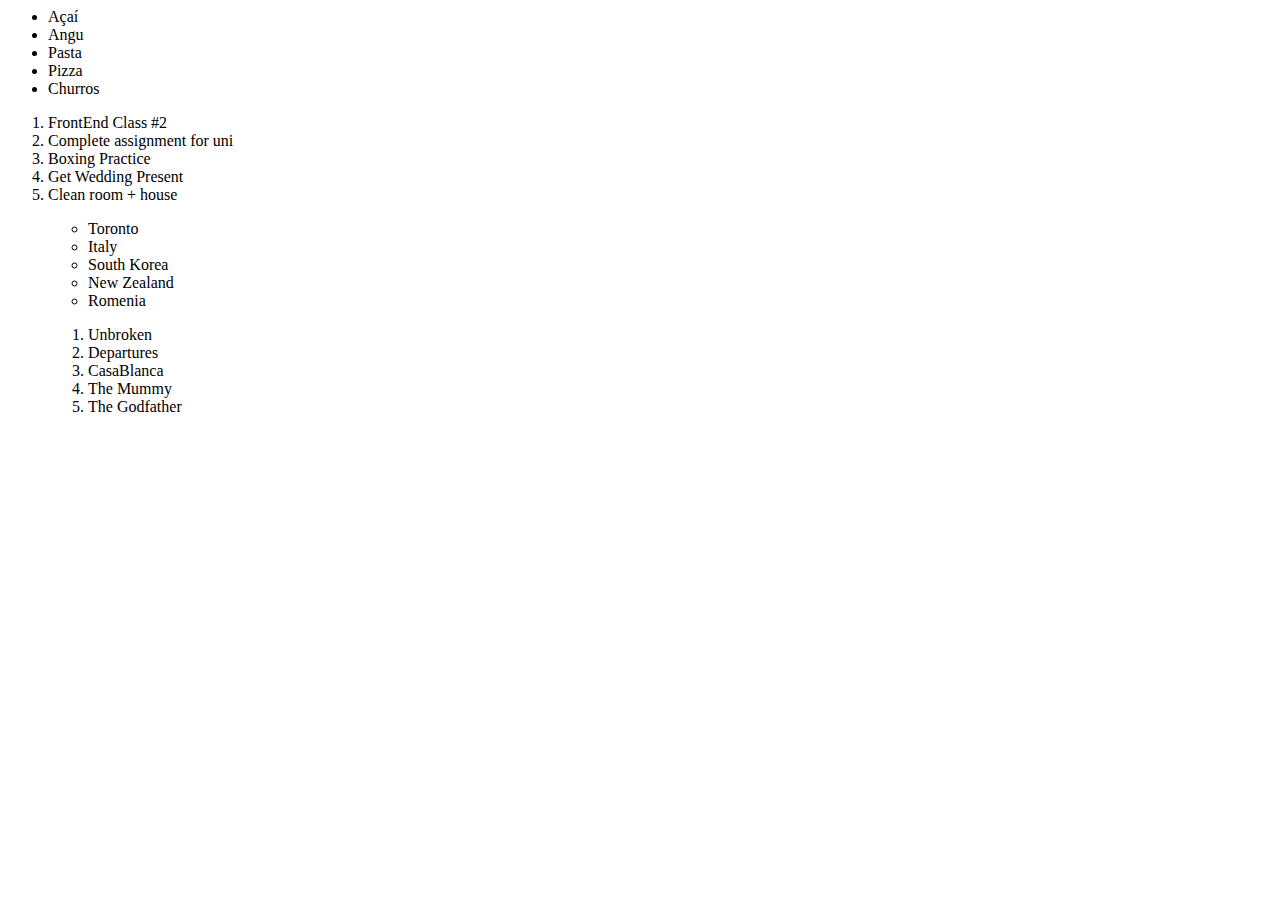
==== lists/index.html @ 8c854457 "Add files via upload" ====
<html <!DOCTYPE html>

<html>
<head>
        <meta charset="utf-8">
        <meta http-equiv="X-UA-Compatible" content="IE=edge">
        <title>Shopping List - My Favorite Foods</title>
        <meta name="description" content="">
        <meta name="viewport" content="width=device-width, initial-scale=1">
        <link rel="stylesheet" href="">
</head>
<body>
<ul>
    <li>Açaí</li>
    <li>Angu</li>
    <li>Pasta</li>
    <li>Pizza</li>
    <li>Churros</li>
</ul>

<ol>
    <li>FrontEnd Class #2</li>
    <li>Complete assignment for uni</li>
    <li>Boxing Practice</li>
    <li>Get Wedding Present</li>
    <li>Clean room + house</li>
</ol>

<ol>
    <ul>
        <li>Toronto</li>
        <li>Italy</li>
        <li>South Korea</li>
        <li>New Zealand</li>
        <li>Romenia</li>
    </ul>
</ol>

<ul>
    <ol>
        <li>Unbroken</li>
        <li>Departures</li>
        <li>CasaBlanca</li>
        <li>The Mummy</li>
        <li>The Godfather</li>
    </ol>
</ul>

        <script src="" async defer></script>
</body>
</html>
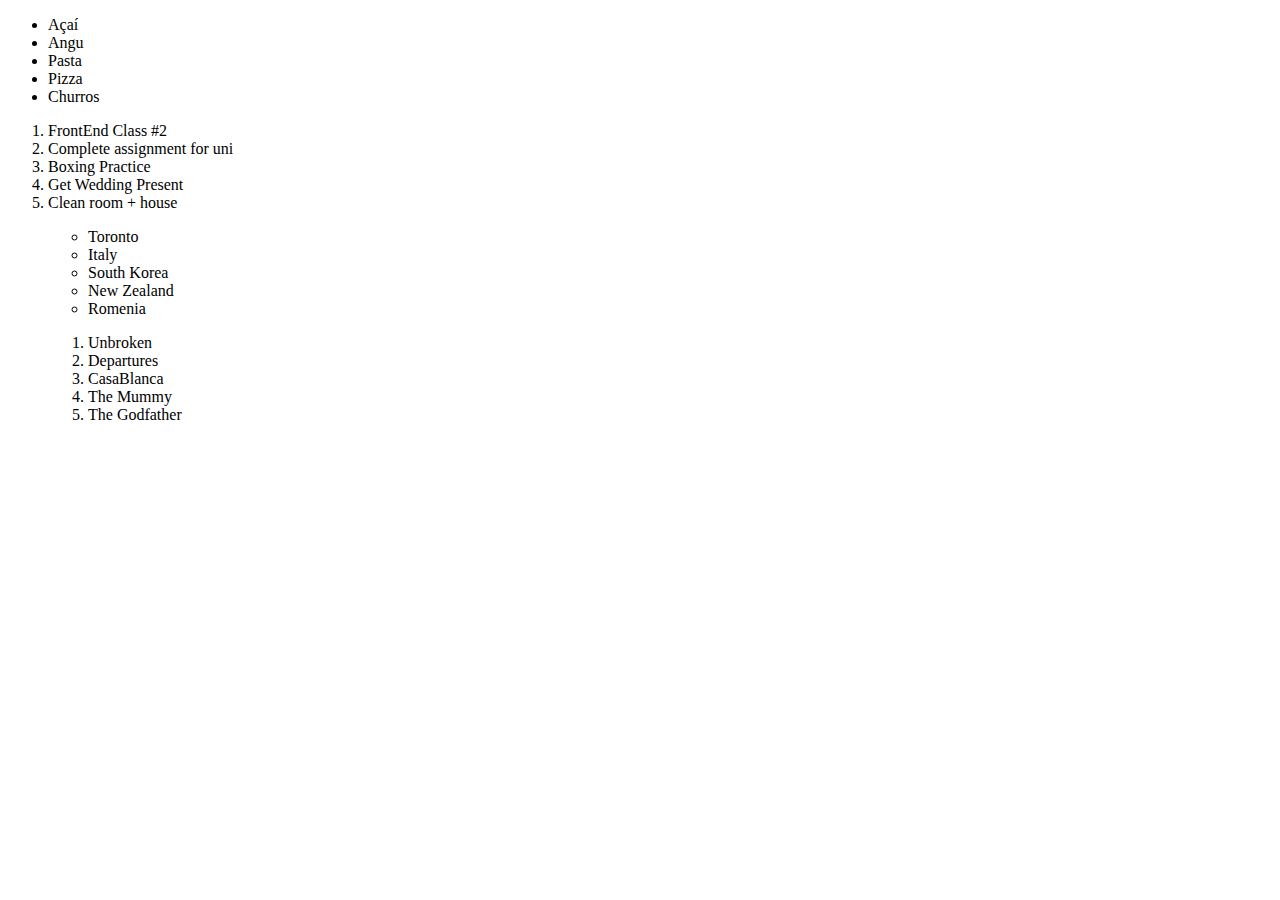
==== commit bdb5f22f: "Update index.html" ====
--- a/lists/index.html
+++ b/lists/index.html
@@ -1,4 +1,4 @@
-<html <!DOCTYPE html>
+<!DOCTYPE html>
 
 <html>
 <head>
@@ -48,4 +48,4 @@
 
         <script src="" async defer></script>
 </body>
-</html>+</html>
